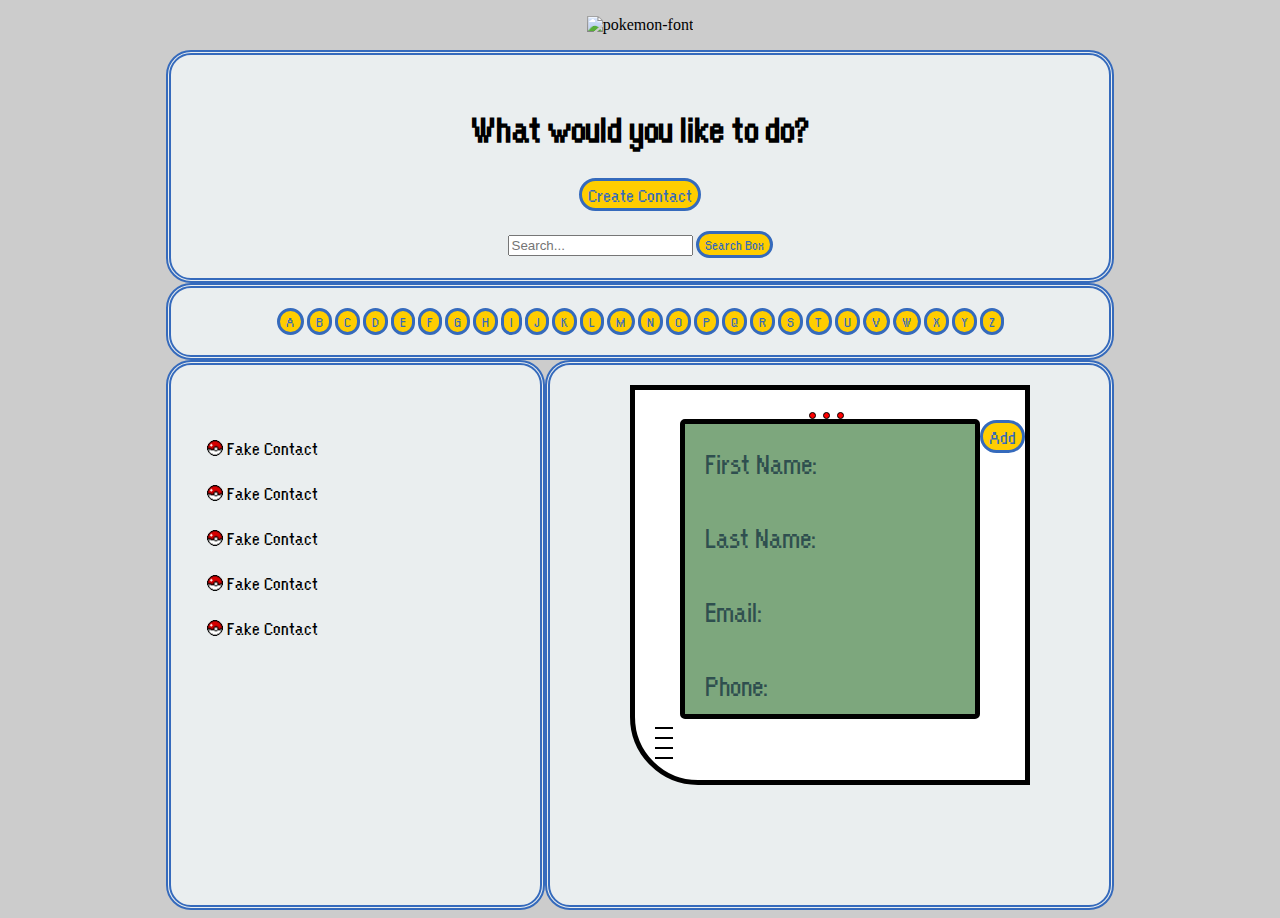
==== dex.html @ 968aff84 "AddContact and searchContact are functional" ====
<!DOCTYPE html>
<html>
<head>
	<script type="text/javascript" src="/js/code.js"></script>
    <link href="css/styles.css" rel="stylesheet">	
    <link href="https://fonts.googleapis.com/css?family=Ubuntu" rel="stylesheet">
	
	<script type="text/javascript">
//	document.addEventListener('DOMContentLoaded', function() 
//	{
//		readCookie();
//	}, false);
	</script>
</head>
<body>
	<div class="page-wrap">
		<p align="center"><a onclick="location.reload()"><img src="https://fontmeme.com/permalink/210826/eb2ec528db4569fc99743c4afb9d8bc3.png"  alt="pokemon-font" border="0"></a></p>
		<div class="boxed" id="whatBox">
		
			<h1 id="header" style="font-size:40px;font-family:'pokefont';">What would you like to do?</h1>
			<h1 id="userName" style="font-size:20px;font-family:'pokefont';"></h1>
			<h1 id="success" style="font-size:30px;font-family:'pokefont';"></h2>
			<div id="createForm" style="display:none">
				<!label for='contactFirstName'>First Name:</label></br>
					<!input type='text' id='contactFirstName' name='fname' required></br>
				<!label for='contactLastName'>Last Name:</label></br>
					<!input type='text' id='contactLastName' name='lname' required></br>
				<!label for='contactEmail'>Email:</label></br>
					<!input type='email' id='contactEmail' name='email' required></br>
				<!label for='contactPhone'>Phone Number:</label></br>
					<!input type='tel' id='phoneNumber' name='phone' required></br></br>
				<button type="button" class="submitbutton" onclick="createContact();">Catch Person!</button>
				<button type="button" class="submitbutton" onclick="cancelCreate();">Cancel</button>

				<!-- <p id="createError" style="color:red; font-size:40;"></p> -->
			</div>
			<button type="button" id=createButton class="submitbutton" onclick="createContactField();">Create Contact</button>
			</br></br>
			<form id="searchBox"> 
				<input type="search" id="searchText" name="query" placeholder="Search...">
				<button type ="button" class="searchbutton" onclick="searchContacts()">Search Box</button>
			</form>
		</div>
		<div class="boxed boxedletter" id="letterSearch">
			<button type="button" class="searchbutton" onclick="searchLtr('a')">A</button>
			<button type="button" class="searchbutton" onclick="searchLtr('b')">B</button>
			<button type="button" class="searchbutton" onclick="searchLtr('c')">C</button>
			<button type="button" class="searchbutton" onclick="searchLtr('d')">D</button>
			<button type="button" class="searchbutton" onclick="searchLtr('e')">E</button>
			<button type="button" class="searchbutton" onclick="searchLtr('f')">F</button>
			<button type="button" class="searchbutton" onclick="searchLtr('g')">G</button>
			<button type="button" class="searchbutton" onclick="searchLtr('h')">H</button>
			<button type="button" class="searchbutton" onclick="searchLtr('i')">I</button>
			<button type="button" class="searchbutton" onclick="searchLtr('j')">J</button>
			<button type="button" class="searchbutton" onclick="searchLtr('k')">K</button>
			<button type="button" class="searchbutton" onclick="searchLtr('l')">L</button>
			<button type="button" class="searchbutton" onclick="searchLtr('m')">M</button>
			<button type="button" class="searchbutton" onclick="searchLtr('n')">N</button>
			<button type="button" class="searchbutton" onclick="searchLtr('o')">O</button>
			<button type="button" class="searchbutton" onclick="searchLtr('p')">P</button>
			<button type="button" class="searchbutton" onclick="searchLtr('q')">Q</button>
			<button type="button" class="searchbutton" onclick="searchLtr('r')">R</button>
			<button type="button" class="searchbutton" onclick="searchLtr('s')">S</button>
			<button type="button" class="searchbutton" onclick="searchLtr('t')">T</button>
			<button type="button" class="searchbutton" onclick="searchLtr('u')">U</button>
			<button type="button" class="searchbutton" onclick="searchLtr('v')">V</button>
			<button type="button" class="searchbutton" onclick="searchLtr('w')">W</button>
			<button type="button" class="searchbutton" onclick="searchLtr('x')">X</button>
			<button type="button" class="searchbutton" onclick="searchLtr('y')">Y</button>
			<button type="button" class="searchbutton" onclick="searchLtr('z')">Z</button>
		</div>

		<div id="main-body-container">
			<div class="boxed" state="emptymode" id="screen-container">
				<div style="margin:auto">
					<div class="resultsborder">
						<div class="top-screen-lights">
							<div class="light red"></div>
							<div class="light red"></div>
							<div class="light red"></div>
						</div>
						<form action="" class="results" spellcheck="false">
							<label for='contactFirstName'>First Name:</label>
							<input type='text' id='contactFirstName' name='fname' required readonly>
							
							<label for='contactLastName'>Last Name:</label>
							<input type='text' id='contactLastName' name='lname' readonly>
							
							<label for='contactEmail'>Email:</label>
							<input type='email' id='contactEmail' name='email'readonly>
							
							<label for='phoneNumber'>Phone:</label>
							<input type='tel' id='phoneNumber' name='fname'readonly>
						</form>

						<div class="side-button-container">
							<button type="button" class="button" id="addbutton" onclick="beginCreateContact();">Add</button>
							<button type="button" class="button" id="editbutton" onclick="editContact();">Edit</button>
							<button type="button" class="button" id="deletebutton" onclick="deleteContact();">Del</button>
						</div>
						
						<div class="bottom-button-container">
							<button type="button" class="button" id="submitbutton" onclick="done();">Done</button>
							<button type="button" class="button" id="cancelbutton" onclick="cancel();">Cancel</button>
						</div>

						<!-- <button type="button" id=createButton class="submitbutton" onclick="createContactField();" style="display:none">Create Contact</button> -->
						
						
						
						
						<div>
							<div class="line"></div>
							<div class="line"></div>
							<div class="line"></div>
							<div class="line"></div>
						</div>
					</div>
					<p id="createError" style="color:red; font-size:25px;"></p>
					<!-- <p id="success" style="color:greenyellow; font-size:25px;"></p> -->
				</div>
			</div>

			<div class="boxed" id="contactSearchResults" style="text-align: left;">
				<p id="searchResultBanner" style="font-size:40px;"></p>
				<ul id="resultsList">
					<li class="unselected" id="1" onclick="select(this.id);">Fake Contact</li>
					<li class="unselected" id="2" onclick="select(this.id);">Fake Contact</li>
					<li class="unselected" id="3" onclick="select(this.id);">Fake Contact</li>
					<li class="unselected" id="4" onclick="select(this.id);">Fake Contact</li>
					<li class="unselected" id="5" onclick="select(this.id);">Fake Contact</li>
				</ul>
			</div>
		</div>
	</div>
</body>
</html>
---- css/styles.css ----
@font-face {
	font-family: "pokefont";
	src: url(../pokefont.ttf);
}

input[type=submit] {
	font-family: "pokefont";
	font-size: 20px;
}

button {
	font-family: "pokefont";
	display:inline-block;
}

.top-screen-lights {
	width: 50%;
	margin-top: 2px;
	display: flex;
	justify-self: center;
	justify-content: center;
	align-items: center;
}

.light {
	border: solid black 1px;
	width: 5px;
	height: 5px;
	border-radius: 50%;
	margin-right: 7px;
	background: red;
}

.line {
	width: 18px;
	height: 2px;
	background-color: black;
	margin-top: 8px;
	display: block;
}

.button {
	font-family: "pokefont";
	font-size: 20px;
	color: #356ABC;
	background-color: #ffcd00;
	border-radius: 40px;
	border: 3px solid #356ABC;
	display:inline-block;
}

.submitbutton {
	font-family: "pokefont";
	font-size: 20px;
	color: #356ABC;
	background-color: #ffcd00;
	border-radius: 40px;
	border: 3px solid #356ABC;
	display:inline-block;
}

.searchbutton {
	font-family: "pokefont";
	font-size: 15px;
	color: #356ABC;
	background-color: #ffcd00;
	border-radius: 40px;
	border: 3px solid #356ABC;
}

h1 {
	font-family:"pokefont";
}

.boxed {
	border: 5px solid #356ABC;
	border-radius: 25px;
	border-style: double;
	background: #Eaeeef;
	padding: 20px;
	height: auto;
	margin: auto;
	display: inline-block;
	margin-left: auto;
	margin-right: auto;
	text-align: left;
	font-family:"pokefont";
	box-sizing: border-box;
}

#main-body-container {
	position: relative;
	height: 550px;
}

#screen-container {
	position: absolute;
	height: 100%;
	right: 0;
	width: 60%;
}

#contactSearchResults {
	position: absolute;
	height: 100%;
	left: 0;
	width: 40%;
}
ul {
	list-style-type:none;
	padding: 0;
	margin: 0;
	margin-left: 1em;
}

li.selected {
	background-image: url(../images/openpokeball.png);
	padding:10px;
	font-family: "pokefont";
	font-size: 20px;
	background-repeat: no-repeat;
	display: block;
	background-position: -4px 7px;
	padding-left: 1em;
}

li.unselected {
	background-image: url(../images/pokeball.png);
	padding:10px;
	font-family: "pokefont";
	font-size: 20px;
	background-repeat: no-repeat;
	background-position: 0 15px;
	display: block;
	padding-left: 1em;
}

div.boxed {
    display: block;
    text-align: center;
    font-family:"pokefont";
}

div.resultsborder {
	border: 5px solid black;
	background: white;
	padding: 20px;
	height: 350px;
	width: 350px;
	margin: auto;
	display:inline-block;
	border-radius: 0 0 0 17%;
	position: relative;
}

form.results {
	border: 5px solid black;
	border-radius: 5px;
	background: #98cb98;
	padding: 20px;
	height: 250px;
	width: 250px;
	margin: auto;
	display: inline-block;
	margin-left: auto;
	margin-right: auto;
	text-align: left;
	font-family:"pokefont";
	font-size: 30px;
	color: black;
}

.results input {
	font: inherit;
	font-size: 25px;
	border: none;
	outline: none;
	background-color: inherit;
	width: 100%;
}

.results input#phoneNumber {
	width: 70%;
}

[state=emptymode] .results {
	color: darkslategrey;
	background-color: #7da77d;
}

[state=emptymode] .bottom-button-container,
[state=emptymode] #editbutton,
[state=emptymode] #deletebutton {
	display: none;
}

[state=viewingmode] .bottom-button-container {
	display: none;
}

[state=createmode] #editbutton, 
[state=createmode] #deletebutton {
	display: none;
}

[state=editmode] #addbutton, 
[state=editmode] #deletebutton {
	visibility: hidden;
}


.side-button-container {
	position: absolute;
	right: 0;
	top: 30px;
	width: 45px;
}
.side-button-container > .button {
	margin: 0 0 5px 0;
}

.bottom-button-container {
	position: absolute;
	bottom: 22px;
	right: 74px;
}

#cancelbutton {
	background-color: rgb(252, 82, 52);
	color: #054097;
	margin-left: 5px;
}

body {
	background-image: url("https://wallpapercave.com/wp/wp2432933.jpg");
	background-repeat: no-repeat;
	background-size: cover;
	background-color: #cccccc;
}

.page-wrap {
	position: relative;
	width: 75%;
	min-width: 766px;
	margin: auto;
}
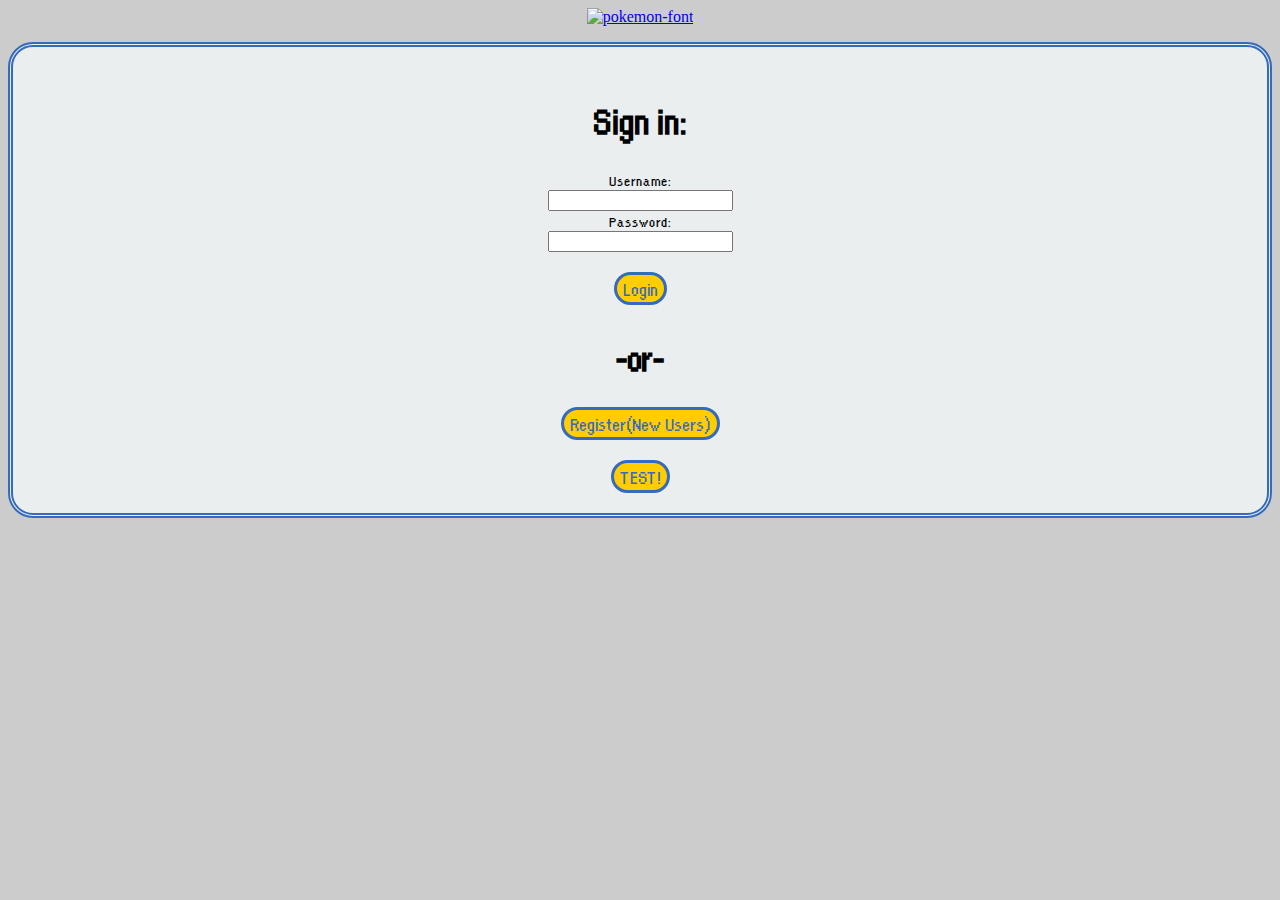
==== commit da1b59b6: "Add files via upload" ====
--- a/dex.html
+++ b/dex.html
@@ -6,10 +6,10 @@
     <link href="https://fonts.googleapis.com/css?family=Ubuntu" rel="stylesheet">
 	
 	<script type="text/javascript">
-//	document.addEventListener('DOMContentLoaded', function() 
-//	{
-//		readCookie();
-//	}, false);
+	document.addEventListener('DOMContentLoaded', function() 
+	{
+		readCookie();
+	}, false);
 	</script>
 </head>
 <body>
@@ -21,13 +21,13 @@
 			<h1 id="userName" style="font-size:20px;font-family:'pokefont';"></h1>
 			<h1 id="success" style="font-size:30px;font-family:'pokefont';"></h2>
 			<div id="createForm" style="display:none">
-				<!label for='contactFirstName'>First Name:</label></br>
+				<label for='contactFirstName'>First Name:</label></br>
 					<!input type='text' id='contactFirstName' name='fname' required></br>
-				<!label for='contactLastName'>Last Name:</label></br>
+				<label for='contactLastName'>Last Name:</label></br>
 					<!input type='text' id='contactLastName' name='lname' required></br>
-				<!label for='contactEmail'>Email:</label></br>
+				<label for='contactEmail'>Email:</label></br>
 					<!input type='email' id='contactEmail' name='email' required></br>
-				<!label for='contactPhone'>Phone Number:</label></br>
+				<label for='contactPhone'>Phone Number:</label></br>
 					<!input type='tel' id='phoneNumber' name='phone' required></br></br>
 				<button type="button" class="submitbutton" onclick="createContact();">Catch Person!</button>
 				<button type="button" class="submitbutton" onclick="cancelCreate();">Cancel</button>
@@ -123,12 +123,7 @@
 
 			<div class="boxed" id="contactSearchResults" style="text-align: left;">
 				<p id="searchResultBanner" style="font-size:40px;"></p>
-				<ul id="resultsList">
-					<li class="unselected" id="1" onclick="select(this.id);">Fake Contact</li>
-					<li class="unselected" id="2" onclick="select(this.id);">Fake Contact</li>
-					<li class="unselected" id="3" onclick="select(this.id);">Fake Contact</li>
-					<li class="unselected" id="4" onclick="select(this.id);">Fake Contact</li>
-					<li class="unselected" id="5" onclick="select(this.id);">Fake Contact</li>
+				<ul id="resultsList" style="overflow:auto;">
 				</ul>
 			</div>
 		</div>
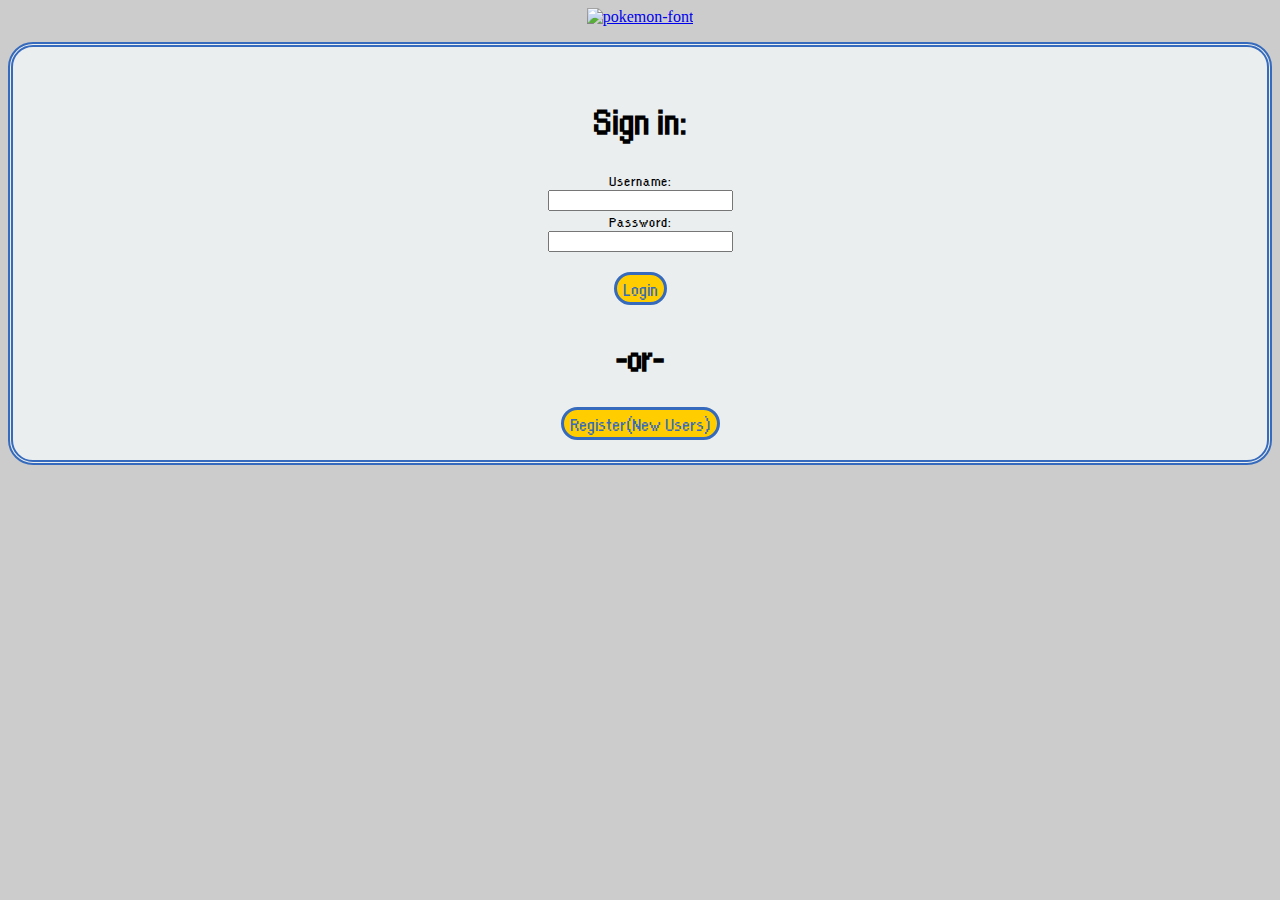
==== commit 9376821f: "Add files via upload" ====
--- a/dex.html
+++ b/dex.html
@@ -2,8 +2,62 @@
 <html>
 <head>
 	<script type="text/javascript" src="/js/code.js"></script>
-    <link href="css/styles.css" rel="stylesheet">	
+    <link href="/css/styles.css" rel="stylesheet">	
     <link href="https://fonts.googleapis.com/css?family=Ubuntu" rel="stylesheet">
+
+    <! new code>
+    <style>
+        .nav{
+            display: inline;
+            padding-left: .75%;
+            padding-right: .75%;
+            height: 2%;
+            border-right: 2px solid white;
+            background-color:#393e46;
+            padding-bottom: .15%;
+            padding-top: .25%;
+            font-family: "pokefont";
+			cursor: pointer;
+        }
+
+		.nav:hover{
+			background-color:#474c53;
+		}
+
+        .logout{
+			display:inline;
+			float:right;
+            padding-left:6%; 
+            padding-right:10%;
+            font-family: "pokefont";
+			cursor: pointer;
+			background-color:#393e46;
+			padding-bottom: .15%;
+            padding-top: .25%;
+			margin-bottom: 20%;
+			font-size:20px;
+			color: #f7f7e7;
+        }
+
+		.logout:hover{
+			background-color:#474c53;
+		}
+        .ulnav{
+            position: fixed; 
+            top: 0; 
+            width: 100%; 
+            background-color:#474c53; 
+            display:inline-block; 
+            height:2.3%; 
+            padding-bottom: .2%; 
+            padding-top: .2%; 
+            margin-bottom: 2%; 
+            z-index: 10;
+            font-family: "pokefont";
+			cursor: pointer;
+        }
+    </style>
+    <! end new code>
 	
 	<script type="text/javascript">
 	document.addEventListener('DOMContentLoaded', function() 
@@ -13,9 +67,45 @@
 	</script>
 </head>
 <body>
+    <! new code>
+	<nav class=menu style= "position: fixed; display:inline-block; top: 0; width: 100%;  margin-bottom: 2%;  padding-bottom: .5%; padding-top: .25%; height: 2%; background-color:#393e46; font-family: 'pokefont'; font-weight: bold;"> Search By Letter:
+	<ul class="ulnav">
+		<li class="nav" onclick="searchLtr('a')">A</li>
+		<li class="nav" onclick="searchLtr('b')">B</li>
+		<li class="nav" onclick="searchLtr('c')">C</li>
+		<li class="nav" onclick="searchLtr('d')">D</li>
+		<li class="nav" onclick="searchLtr('e')">E</li>
+		<li class="nav" onclick="searchLtr('f')">F</li>
+		<li class="nav" onclick="searchLtr('g')">G</li>
+		<li class="nav" onclick="searchLtr('h')">H</li>
+		<li class="nav" onclick="searchLtr('i')">I</li>
+		<li class="nav" onclick="searchLtr('j')">J</li>
+		<li class="nav" onclick="searchLtr('k')">K</li>
+		<li class="nav" onclick="searchLtr('l')">L</li>
+		<li class="nav" onclick="searchLtr('m')">M</li>
+		<li class="nav" onclick="searchLtr('n')">N</li>
+		<li class="nav" onclick="searchLtr('o')">O</li>
+		<li class="nav" onclick="searchLtr('p')">P</li>
+		<li class="nav" onclick="searchLtr('q')">Q</li>
+		<li class="nav" onclick="searchLtr('r')">R</li>
+		<li class="nav" onclick="searchLtr('s')">S</li>
+		<li class="nav" onclick="searchLtr('t')">T</li>
+		<li class="nav" onclick="searchLtr('u')">U</li>
+		<li class="nav" onclick="searchLtr('v')">V</li>
+		<li class="nav" onclick="searchLtr('w')">W</li>
+		<li class="nav" onclick="searchLtr('x')">X</li>
+		<li class="nav" onclick="searchLtr('y')">Y</li>
+		<li class="nav" onclick="searchLtr('z')">Z</li>
+		<form id="searchBox" style="display: inline; padding-left: 2%;"> 
+			<input type="search" id="searchText" name="query" placeholder="Search...">
+			<button type ="button" class="searchbutton" onclick="searchContacts()">Search Box</button>
+		</form>
+		<li class="logout" style="border-left: 2px solid white; text-align: center;" onclick="doLogout()">Sign Out</li>
+	</ul>
+	</nav>
 	<div class="page-wrap">
-		<p align="center"><a onclick="location.reload()"><img src="https://fontmeme.com/permalink/210826/eb2ec528db4569fc99743c4afb9d8bc3.png"  alt="pokemon-font" border="0"></a></p>
-		<div class="boxed" id="whatBox">
+		<div class="boxed" style="display: block; padding-top: 1%; height:auto; z-index: -1;  margin-top: 6%"><a style="display:block; height:auto; z-index: 1; position: relative; padding-top: 1%;" onclick="location.reload()"><img src="https://fontmeme.com/permalink/210826/eb2ec528db4569fc99743c4afb9d8bc3.png"  alt="pokemon-font" border="0"></a></div>
+		<div class="boxed" id="whatBox" style="display:none;">
 		
 			<h1 id="header" style="font-size:40px;font-family:'pokefont';">What would you like to do?</h1>
 			<h1 id="userName" style="font-size:20px;font-family:'pokefont';"></h1>
@@ -41,7 +131,7 @@
 				<button type ="button" class="searchbutton" onclick="searchContacts()">Search Box</button>
 			</form>
 		</div>
-		<div class="boxed boxedletter" id="letterSearch">
+		<div class="boxed boxedletter" style="display:none;" id="letterSearch">
 			<button type="button" class="searchbutton" onclick="searchLtr('a')">A</button>
 			<button type="button" class="searchbutton" onclick="searchLtr('b')">B</button>
 			<button type="button" class="searchbutton" onclick="searchLtr('c')">C</button>
--- a/css/styles.css
+++ b/css/styles.css
@@ -11,6 +11,7 @@
 button {
 	font-family: "pokefont";
 	display:inline-block;
+  cursor: pointer;
 }
 
 .top-screen-lights {
@@ -57,6 +58,7 @@
 	border-radius: 40px;
 	border: 3px solid #356ABC;
 	display:inline-block;
+  cursor: pointer;
 }
 
 .searchbutton {
@@ -66,6 +68,7 @@
 	background-color: #ffcd00;
 	border-radius: 40px;
 	border: 3px solid #356ABC;
+  cursor: pointer;
 }
 
 h1 {
@@ -111,6 +114,7 @@
 	padding: 0;
 	margin: 0;
 	margin-left: 1em;
+  height: 70%;
 }
 
 li.selected {
@@ -232,7 +236,8 @@
 }
 
 body {
-	background-image: url("https://wallpapercave.com/wp/wp2432933.jpg");
+	/*background-image: url("https://wallpapercave.com/wp/wp2432933.jpg");*/
+  background-image: url(../images/pokewallpaper3.png);
 	background-repeat: no-repeat;
 	background-size: cover;
 	background-color: #cccccc;
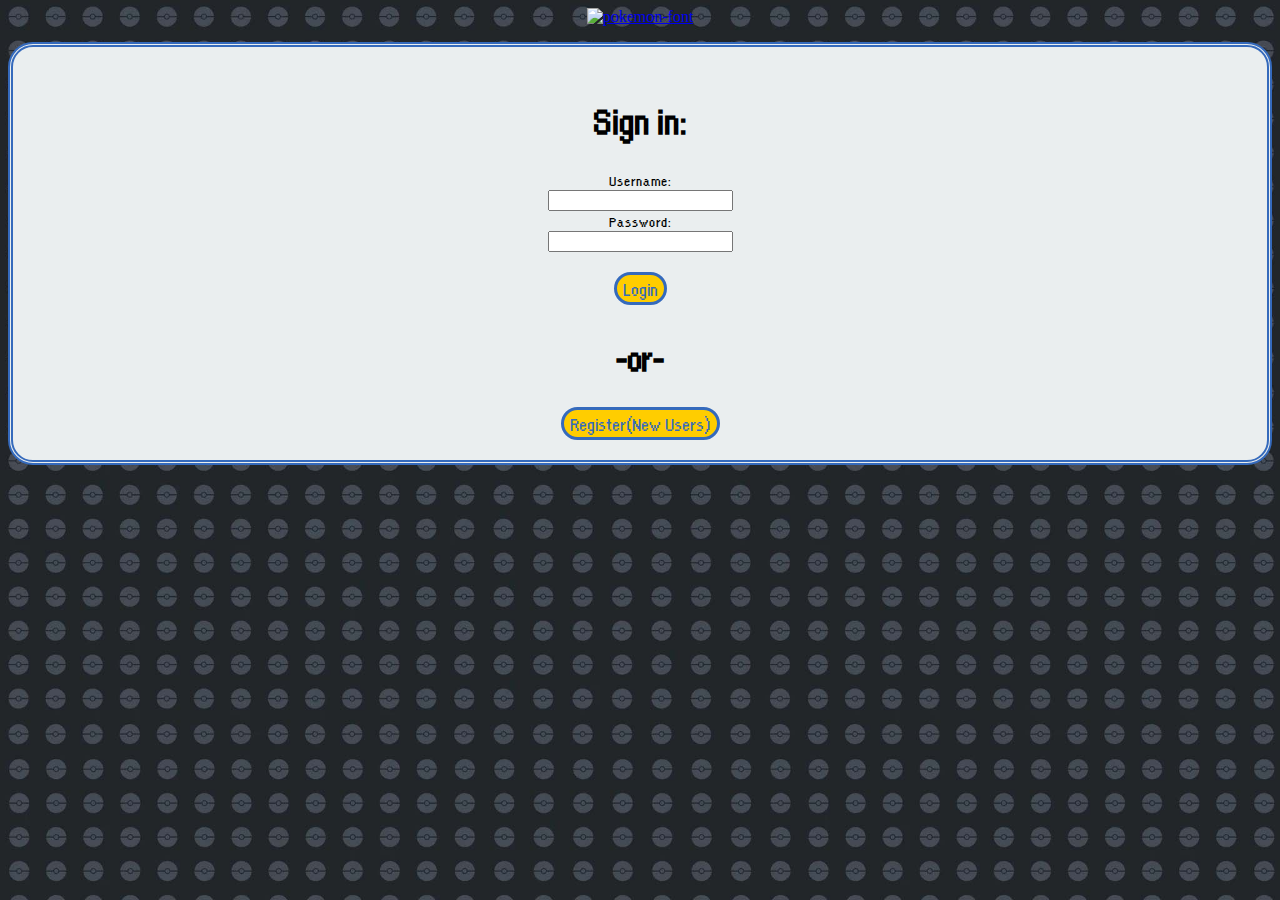
==== commit a634c99f: "Add files via upload" ====
--- a/dex.html
+++ b/dex.html
@@ -14,14 +14,14 @@
             height: 2%;
             border-right: 2px solid white;
             background-color:#393e46;
-            padding-bottom: .15%;
             padding-top: .25%;
+			color: #f7f7e7; 
             font-family: "pokefont";
 			cursor: pointer;
         }
 
 		.nav:hover{
-			background-color:#474c53;
+			background-color:#474c53
 		}
 
         .logout{
@@ -32,9 +32,6 @@
             font-family: "pokefont";
 			cursor: pointer;
 			background-color:#393e46;
-			padding-bottom: .15%;
-            padding-top: .25%;
-			margin-bottom: 20%;
 			font-size:20px;
 			color: #f7f7e7;
         }
@@ -46,15 +43,17 @@
             position: fixed; 
             top: 0; 
             width: 100%; 
-            background-color:#474c53; 
+            background-color:#393e46;
             display:inline-block; 
             height:2.3%; 
             padding-bottom: .2%; 
             padding-top: .2%; 
             margin-bottom: 2%; 
             z-index: 10;
+			color: #f7f7e7; 
             font-family: "pokefont";
 			cursor: pointer;
+			border-bottom: 2px solid white;
         }
     </style>
     <! end new code>
@@ -67,8 +66,8 @@
 	</script>
 </head>
 <body>
-    <! new code>
-	<nav class=menu style= "position: fixed; display:inline-block; top: 0; width: 100%;  margin-bottom: 2%;  padding-bottom: .5%; padding-top: .25%; height: 2%; background-color:#393e46; font-family: 'pokefont'; font-weight: bold;"> Search By Letter:
+    <! new code padding-bottom: .5%;>
+	<nav class=menu style= "border-bottom: 2px solid white; position: fixed; display:inline-block; top: 0; width: 100%; color: #f7f7e7; padding-bottom: .3%;  margin-bottom: 2%; padding-top: .25%; height: 2%; background-color:#393e46; font-family: 'pokefont'; font-weight: bold;"> Search By Letter:
 	<ul class="ulnav">
 		<li class="nav" onclick="searchLtr('a')">A</li>
 		<li class="nav" onclick="searchLtr('b')">B</li>
@@ -169,7 +168,8 @@
 							<div class="light red"></div>
 							<div class="light red"></div>
 						</div>
-						<form action="" class="results" spellcheck="false">
+						<p id="success" style="animation: type 2s steps(60, end); font-family: 'pokefont'; font-size: 20px;"></p>
+						<form action="" id="resultsScreen" class="results" spellcheck="false">
 							<label for='contactFirstName'>First Name:</label>
 							<input type='text' id='contactFirstName' name='fname' required readonly>
 							
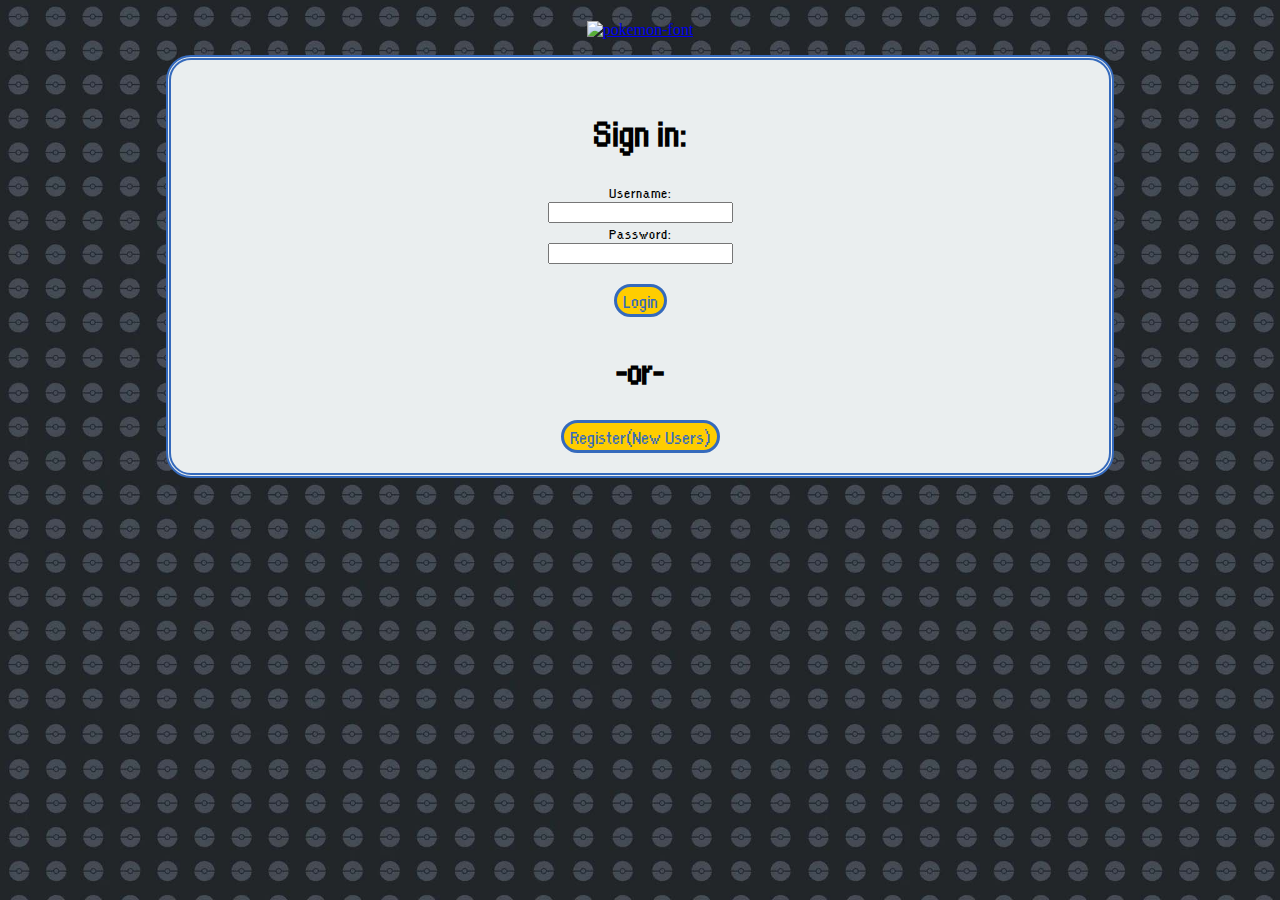
==== commit cba3c6dd: "Add files via upload" ====
--- a/dex.html
+++ b/dex.html
@@ -4,66 +4,18 @@
 	<script type="text/javascript" src="/js/code.js"></script>
     <link href="/css/styles.css" rel="stylesheet">	
     <link href="https://fonts.googleapis.com/css?family=Ubuntu" rel="stylesheet">
-
-    <! new code>
-    <style>
-        .nav{
-            display: inline;
-            padding-left: .75%;
-            padding-right: .75%;
-            height: 2%;
-            border-right: 2px solid white;
-            background-color:#393e46;
-            padding-top: .25%;
-			color: #f7f7e7; 
-            font-family: "pokefont";
-			cursor: pointer;
-        }
-
-		.nav:hover{
-			background-color:#474c53
-		}
-
-        .logout{
-			display:inline;
-			float:right;
-            padding-left:6%; 
-            padding-right:10%;
-            font-family: "pokefont";
-			cursor: pointer;
-			background-color:#393e46;
-			font-size:20px;
-			color: #f7f7e7;
-        }
-
-		.logout:hover{
-			background-color:#474c53;
-		}
-        .ulnav{
-            position: fixed; 
-            top: 0; 
-            width: 100%; 
-            background-color:#393e46;
-            display:inline-block; 
-            height:2.3%; 
-            padding-bottom: .2%; 
-            padding-top: .2%; 
-            margin-bottom: 2%; 
-            z-index: 10;
-			color: #f7f7e7; 
-            font-family: "pokefont";
-			cursor: pointer;
-			border-bottom: 2px solid white;
-        }
-    </style>
-    <! end new code>
 	
 	<script type="text/javascript">
 	document.addEventListener('DOMContentLoaded', function() 
 	{
 		readCookie();
 	}, false);
+
+	document.addEventListener('DOMContentLoaded', function() {
+    searchContacts();
+	}, false);
 	</script>
+	
 </head>
 <body>
     <! new code padding-bottom: .5%;>
@@ -103,12 +55,15 @@
 	</ul>
 	</nav>
 	<div class="page-wrap">
-		<div class="boxed" style="display: block; padding-top: 1%; height:auto; z-index: -1;  margin-top: 6%"><a style="display:block; height:auto; z-index: 1; position: relative; padding-top: 1%;" onclick="location.reload()"><img src="https://fontmeme.com/permalink/210826/eb2ec528db4569fc99743c4afb9d8bc3.png"  alt="pokemon-font" border="0"></a></div>
+		<div class="boxed" style="display: block; padding-top: 1%; height:190px; z-index: -1;  margin-top: 6%">
+			<p id="success"></p>
+			<a id="logo" onclick="location.reload()"><img src="https://fontmeme.com/permalink/210826/eb2ec528db4569fc99743c4afb9d8bc3.png"  alt="pokemon-font" border="0"></a>
+		</div>
 		<div class="boxed" id="whatBox" style="display:none;">
 		
 			<h1 id="header" style="font-size:40px;font-family:'pokefont';">What would you like to do?</h1>
 			<h1 id="userName" style="font-size:20px;font-family:'pokefont';"></h1>
-			<h1 id="success" style="font-size:30px;font-family:'pokefont';"></h2>
+			<h1 id="successOld" style="font-size:30px;font-family:'pokefont';"></h2>
 			<div id="createForm" style="display:none">
 				<label for='contactFirstName'>First Name:</label></br>
 					<!input type='text' id='contactFirstName' name='fname' required></br>
@@ -168,18 +123,17 @@
 							<div class="light red"></div>
 							<div class="light red"></div>
 						</div>
-						<p id="success" style="animation: type 2s steps(60, end); font-family: 'pokefont'; font-size: 20px;"></p>
 						<form action="" id="resultsScreen" class="results" spellcheck="false">
-							<label for='contactFirstName'>First Name:</label>
+							<label id="labelFirstName" for='contactFirstName'>First Name:</label>
 							<input type='text' id='contactFirstName' name='fname' required readonly>
 							
-							<label for='contactLastName'>Last Name:</label>
+							<label id="labelLastName" for='contactLastName'>Last Name:</label>
 							<input type='text' id='contactLastName' name='lname' readonly>
 							
-							<label for='contactEmail'>Email:</label>
+							<label id="labelEmail" for='contactEmail'>Email:</label>
 							<input type='email' id='contactEmail' name='email'readonly>
 							
-							<label for='phoneNumber'>Phone:</label>
+							<label id="labelPhone" for='phoneNumber'>Phone:</label>
 							<input type='tel' id='phoneNumber' name='fname'readonly>
 						</form>
 
@@ -207,7 +161,7 @@
 						</div>
 					</div>
 					<p id="createError" style="color:red; font-size:25px;"></p>
-					<!-- <p id="success" style="color:greenyellow; font-size:25px;"></p> -->
+					<!-- <p id="successNo" style="color:greenyellow; font-size:25px;"></p> -->
 				</div>
 			</div>
 
--- a/css/styles.css
+++ b/css/styles.css
@@ -8,6 +8,56 @@
 	font-size: 20px;
 }
 
+.nav{
+  display: inline;
+  padding-left: .75%;
+  padding-right: .75%;
+  height: 2%;
+  border-right: 2px solid white;
+  background-color:#393e46;
+  padding-top: .25%;
+  color: #f7f7e7; 
+  font-family: "pokefont";
+  cursor: pointer;
+}
+
+.nav:hover{
+  background-color:#474c53
+}
+
+.logout{
+  display:inline;
+  float:right;
+  padding-left:6%; 
+  padding-right:10%;
+  font-family: "pokefont";
+  cursor: pointer;
+  background-color:#393e46;
+  font-size:20px;
+  color: #f7f7e7;
+}
+
+.logout:hover{
+  background-color:#474c53;
+}
+        
+.ulnav{
+  position: fixed; 
+  top: 0; 
+  width: 100%; 
+  background-color:#393e46;
+  display:inline-block; 
+  height:2.3%; 
+  padding-bottom: .2%; 
+  padding-top: .2%; 
+  margin-bottom: 2%; 
+  z-index: 10;
+  color: #f7f7e7; 
+  font-family: "pokefont";
+  cursor: pointer;
+  border-bottom: 2px solid white;
+}
+        
 button {
 	font-family: "pokefont";
 	display:inline-block;
@@ -91,6 +141,25 @@
 	box-sizing: border-box;
 }
 
+#success{
+  /*-webkit-animation: type 2s steps(60, end);*/ 
+  font-family: 'pokefont'; 
+  font-size: 40px; 
+  display: none;
+  height:auto;  
+  padding-top: 1%;
+  color: black;
+}
+
+@-webkit-keyframes type {
+  0%{ 
+    width: 0;
+  }
+  100%{
+    width: 100%
+  }
+}
+
 #main-body-container {
 	position: relative;
 	height: 550px;
@@ -101,6 +170,15 @@
 	height: 100%;
 	right: 0;
 	width: 60%;
+}
+
+#logo{
+  display:block; 
+  height:auto; 
+  z-index: 1; 
+  position: relative; 
+  padding-top: 1%; 
+  cursor: pointer;
 }
 
 #contactSearchResults {
@@ -118,10 +196,10 @@
 }
 
 li.selected {
-	background-image: url(../images/openpokeball.png);
+	background-image: url(../images/openpokeball2.png);
 	padding:10px;
 	font-family: "pokefont";
-	font-size: 20px;
+	font-size: 30px;
 	background-repeat: no-repeat;
 	display: block;
 	background-position: -4px 7px;
@@ -129,14 +207,15 @@
 }
 
 li.unselected {
-	background-image: url(../images/pokeball.png);
+	background-image: url(../images/pokeball2.png);
 	padding:10px;
 	font-family: "pokefont";
-	font-size: 20px;
+	font-size: 30px;
 	background-repeat: no-repeat;
 	background-position: 0 15px;
 	display: block;
 	padding-left: 1em;
+  cursor: pointer;
 }
 
 div.boxed {
@@ -238,7 +317,7 @@
 body {
 	/*background-image: url("https://wallpapercave.com/wp/wp2432933.jpg");*/
   background-image: url(../images/pokewallpaper3.png);
-	background-repeat: no-repeat;
+	background-repeat: repeat;
 	background-size: cover;
 	background-color: #cccccc;
 }
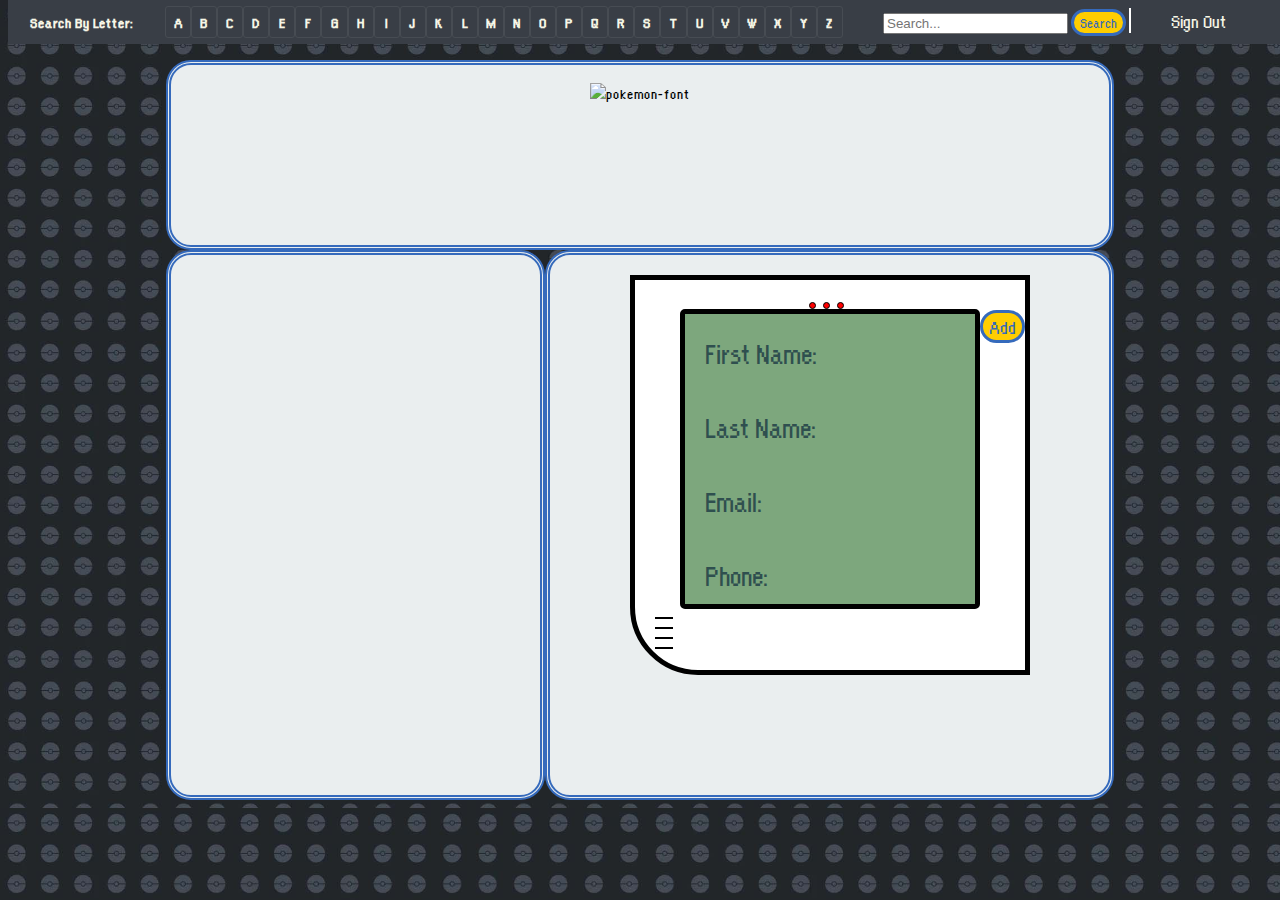
==== commit 6e2156bd: "tweaked header, fixed a bug cause by clicking edit twice, changed timing of delete" ====
--- a/dex.html
+++ b/dex.html
@@ -5,7 +5,7 @@
     <link href="/css/styles.css" rel="stylesheet">	
     <link href="https://fonts.googleapis.com/css?family=Ubuntu" rel="stylesheet">
 	
-	<script type="text/javascript">
+	<!-- <script type="text/javascript">
 	document.addEventListener('DOMContentLoaded', function() 
 	{
 		readCookie();
@@ -14,48 +14,51 @@
 	document.addEventListener('DOMContentLoaded', function() {
     searchContacts();
 	}, false);
-	</script>
+	</script> -->
 	
 </head>
 <body>
     <! new code padding-bottom: .5%;>
-	<nav class=menu style= "border-bottom: 2px solid white; position: fixed; display:inline-block; top: 0; width: 100%; color: #f7f7e7; padding-bottom: .3%;  margin-bottom: 2%; padding-top: .25%; height: 2%; background-color:#393e46; font-family: 'pokefont'; font-weight: bold;"> Search By Letter:
-	<ul class="ulnav">
-		<li class="nav" onclick="searchLtr('a')">A</li>
-		<li class="nav" onclick="searchLtr('b')">B</li>
-		<li class="nav" onclick="searchLtr('c')">C</li>
-		<li class="nav" onclick="searchLtr('d')">D</li>
-		<li class="nav" onclick="searchLtr('e')">E</li>
-		<li class="nav" onclick="searchLtr('f')">F</li>
-		<li class="nav" onclick="searchLtr('g')">G</li>
-		<li class="nav" onclick="searchLtr('h')">H</li>
-		<li class="nav" onclick="searchLtr('i')">I</li>
-		<li class="nav" onclick="searchLtr('j')">J</li>
-		<li class="nav" onclick="searchLtr('k')">K</li>
-		<li class="nav" onclick="searchLtr('l')">L</li>
-		<li class="nav" onclick="searchLtr('m')">M</li>
-		<li class="nav" onclick="searchLtr('n')">N</li>
-		<li class="nav" onclick="searchLtr('o')">O</li>
-		<li class="nav" onclick="searchLtr('p')">P</li>
-		<li class="nav" onclick="searchLtr('q')">Q</li>
-		<li class="nav" onclick="searchLtr('r')">R</li>
-		<li class="nav" onclick="searchLtr('s')">S</li>
-		<li class="nav" onclick="searchLtr('t')">T</li>
-		<li class="nav" onclick="searchLtr('u')">U</li>
-		<li class="nav" onclick="searchLtr('v')">V</li>
-		<li class="nav" onclick="searchLtr('w')">W</li>
-		<li class="nav" onclick="searchLtr('x')">X</li>
-		<li class="nav" onclick="searchLtr('y')">Y</li>
-		<li class="nav" onclick="searchLtr('z')">Z</li>
-		<form id="searchBox" style="display: inline; padding-left: 2%;"> 
-			<input type="search" id="searchText" name="query" placeholder="Search...">
-			<button type ="button" class="searchbutton" onclick="searchContacts()">Search Box</button>
-		</form>
-		<li class="logout" style="border-left: 2px solid white; text-align: center;" onclick="doLogout()">Sign Out</li>
-	</ul>
+	<nav id="navbar">
+		<h1>Search By Letter:</h1>
+		<ul class="ulnav">
+			<li class="nav" onclick="searchLtr('a')">A</li>
+			<li class="nav" onclick="searchLtr('b')">B</li>
+			<li class="nav" onclick="searchLtr('c')">C</li>
+			<li class="nav" onclick="searchLtr('d')">D</li>
+			<li class="nav" onclick="searchLtr('e')">E</li>
+			<li class="nav" onclick="searchLtr('f')">F</li>
+			<li class="nav" onclick="searchLtr('g')">G</li>
+			<li class="nav" onclick="searchLtr('h')">H</li>
+			<li class="nav" onclick="searchLtr('i')">I</li>
+			<li class="nav" onclick="searchLtr('j')">J</li>
+			<li class="nav" onclick="searchLtr('k')">K</li>
+			<li class="nav" onclick="searchLtr('l')">L</li>
+			<li class="nav" onclick="searchLtr('m')">M</li>
+			<li class="nav" onclick="searchLtr('n')">N</li>
+			<li class="nav" onclick="searchLtr('o')">O</li>
+			<li class="nav" onclick="searchLtr('p')">P</li>
+			<li class="nav" onclick="searchLtr('q')">Q</li>
+			<li class="nav" onclick="searchLtr('r')">R</li>
+			<li class="nav" onclick="searchLtr('s')">S</li>
+			<li class="nav" onclick="searchLtr('t')">T</li>
+			<li class="nav" onclick="searchLtr('u')">U</li>
+			<li class="nav" onclick="searchLtr('v')">V</li>
+			<li class="nav" onclick="searchLtr('w')">W</li>
+			<li class="nav" onclick="searchLtr('x')">X</li>
+			<li class="nav" onclick="searchLtr('y')">Y</li>
+			<li class="nav" onclick="searchLtr('z')">Z</li>
+		</ul>
+		<div class="nav-right-side">
+			<form id="searchBox" style="display: inline; padding-left: 2%;"> 
+				<input type="search" id="searchText" name="query" placeholder="Search...">
+				<button type ="button" class="searchbutton" onclick="searchContacts()">Search</button>
+			</form>
+			<a class="logout" style="border-left: 2px solid white; text-align: center;" onclick="doLogout()">Sign Out</a>
+		</div>
 	</nav>
 	<div class="page-wrap">
-		<div class="boxed" style="display: block; padding-top: 1%; height:190px; z-index: -1;  margin-top: 6%">
+		<div class="boxed" style="display: block; padding-top: 1%; height:190px; z-index: -1;  margin-top: 60px">
 			<p id="success"></p>
 			<a id="logo" onclick="location.reload()"><img src="https://fontmeme.com/permalink/210826/eb2ec528db4569fc99743c4afb9d8bc3.png"  alt="pokemon-font" border="0"></a>
 		</div>
--- a/css/styles.css
+++ b/css/styles.css
@@ -8,31 +8,55 @@
 	font-size: 20px;
 }
 
+#navbar {
+	padding: 6px;
+	display: flex;
+	position: fixed;
+	top: 0;
+	width: 100%;
+	/* height: 40px; */
+	color: #f7f7e7;
+	background-color:#393e46;
+	font-family: "pokefont";
+	z-index: 2;
+	justify-content: space-between;
+}
+
+#navbar > * {
+	margin: auto 16px;
+}
+
+#navbar h1 {
+	display: inline-block;
+	font-size: 16px;
+	white-space: nowrap;
+}
+
 .nav{
-  display: inline;
-  padding-left: .75%;
-  padding-right: .75%;
-  height: 2%;
-  border-right: 2px solid white;
-  background-color:#393e46;
-  padding-top: .25%;
-  color: #f7f7e7; 
-  font-family: "pokefont";
-  cursor: pointer;
-}
-
-.nav:hover{
+	box-sizing: border-box;
+	display: inline-block;
+	font-size: 16px;
+	padding: 5px;
+	width: 20px;
+	flex-grow: 2.2;
+	cursor: pointer;
+	text-align: center;
+	border: 1px solid #474c53;
+	border-radius: 3px;
+}
+
+li.nav:hover{
   background-color:#474c53
 }
 
+.nav-right-side {
+	white-space: nowrap;
+	/* margin: auto; */
+}
+
 .logout{
-  display:inline;
-  float:right;
-  padding-left:6%; 
-  padding-right:10%;
-  font-family: "pokefont";
-  cursor: pointer;
-  background-color:#393e46;
+  padding: 0 60px 0 40px;
+  cursor: pointer;
   font-size:20px;
   color: #f7f7e7;
 }
@@ -41,27 +65,18 @@
   background-color:#474c53;
 }
         
-.ulnav{
-  position: fixed; 
-  top: 0; 
-  width: 100%; 
-  background-color:#393e46;
-  display:inline-block; 
-  height:2.3%; 
-  padding-bottom: .2%; 
-  padding-top: .2%; 
-  margin-bottom: 2%; 
-  z-index: 10;
-  color: #f7f7e7; 
-  font-family: "pokefont";
-  cursor: pointer;
-  border-bottom: 2px solid white;
+.ulnav {
+	font-size: 0;
+	font-weight: bold;
+	flex-basis: 950px;
+	flex-shrink: 1.5;
+	display: flex;
 }
         
 button {
 	font-family: "pokefont";
 	display:inline-block;
-  cursor: pointer;
+  	cursor: pointer;
 }
 
 .top-screen-lights {
